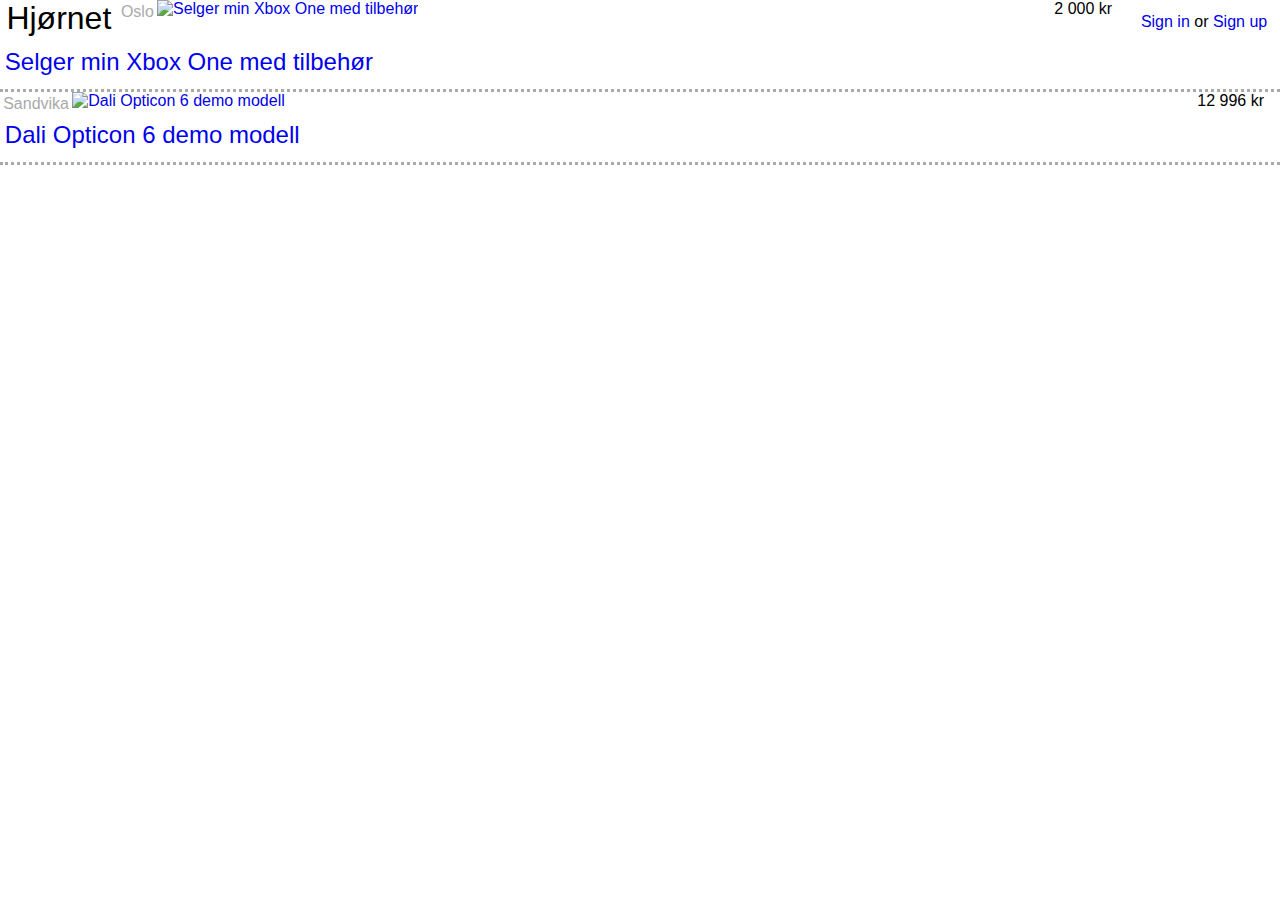
==== index.html @ dca8bd9d "Add index page that will start the "app" and load the default page into itself." ====
<!DOCTYPE html>
<html lang="en">
<head>
    <meta charset="UTF-8">
    <title>Hjørnet</title>
    <link href="css/main.css" rel="stylesheet">
</head>
<body>
<nav>
    <a href="#listing">
        <div class="left logoText">Hjørnet</div>
    </a>
    <div class="right"><a href="#signin">Sign in</a> or <a href="#signup">Sign up</a></div>
</nav>

<div id="app"></div>

<script src="js/route.js"></script>
<script src="js/router.js"></script>
<script src="js/app.js"></script>
</body>
</html>
---- css/main.css ----
body {
    font-family: lucida helvetica, sans-serif;
    margin: 0;
}

form div {
    margin-top: 0.75em;
}

@media screen {

}

form {
    max-width: 900px;
    margin: auto;
    padding: 10px;
}

.shadow {
    box-shadow: 1px 1px 1px 1px rgba(0, 0, 0, 0.3);
}

label {
    text-align: left;
}

input[type=checkbox], input[type=radio] {
    width: 5%;
}

input {
    font-size: 1em;
}

input[type=text],
input[type=password],
input[type=email],
textarea {
    width: 100%;
    box-sizing: border-box;
    background-color: #eee;
    border-style: none;
    border-left: 3px lightseagreen solid;
    padding-left: 0.5em;
    line-height: 3em;
}

input[type=button] {
    width: 100%;
}

textarea {
    vertical-align: top;
    height: 4em;
}

button,
input[type=button] {
    border: none;
    padding: 10px;
    cursor: pointer;
    color: white;
    background-color: lightseagreen;
}

.large {
    width: 100%;
}

.medium {
    width: 64%;
}

.small {
    width: 34%;
}

#referee {
    display: none;
}

input:valid {
}

input:invalid {
    border-left: 3px crimson solid;
}

/*
input[required]{
    background-image: radial-gradient(crimson 45%, transparent 50%);
    background-size: 1em 1em;
    background-position: right top;
    background-repeat: no-repeat;
    box-shadow: none;
}
*/

.left {
    float: left;
}

.right {
    float: right;
}

.clear {
    clear: both;
}

.center {
    margin: auto;
}

.textCenter {
    text-align: center;
}

.logoText {
    font-size: 2em;
    padding: 0 0.2em;
    color: black;
}

nav .right {
    padding: 0.8em;
}

a {
    text-decoration: none;
}

section {
    padding-bottom: 0.5em;
    border-bottom: #aaaaaa dotted;
}

section .address,
section .postalArea,
section .title,
section .description,
section .contactSeller {
    padding: 0.2em
}

section img {
    max-width: 100%;
}

section .address,
section .postalArea {
    color: #aaa;
}

section .price {
    color: black;
    padding-right: 1em;
}

section .title {
    font-size: 1.5em;
}
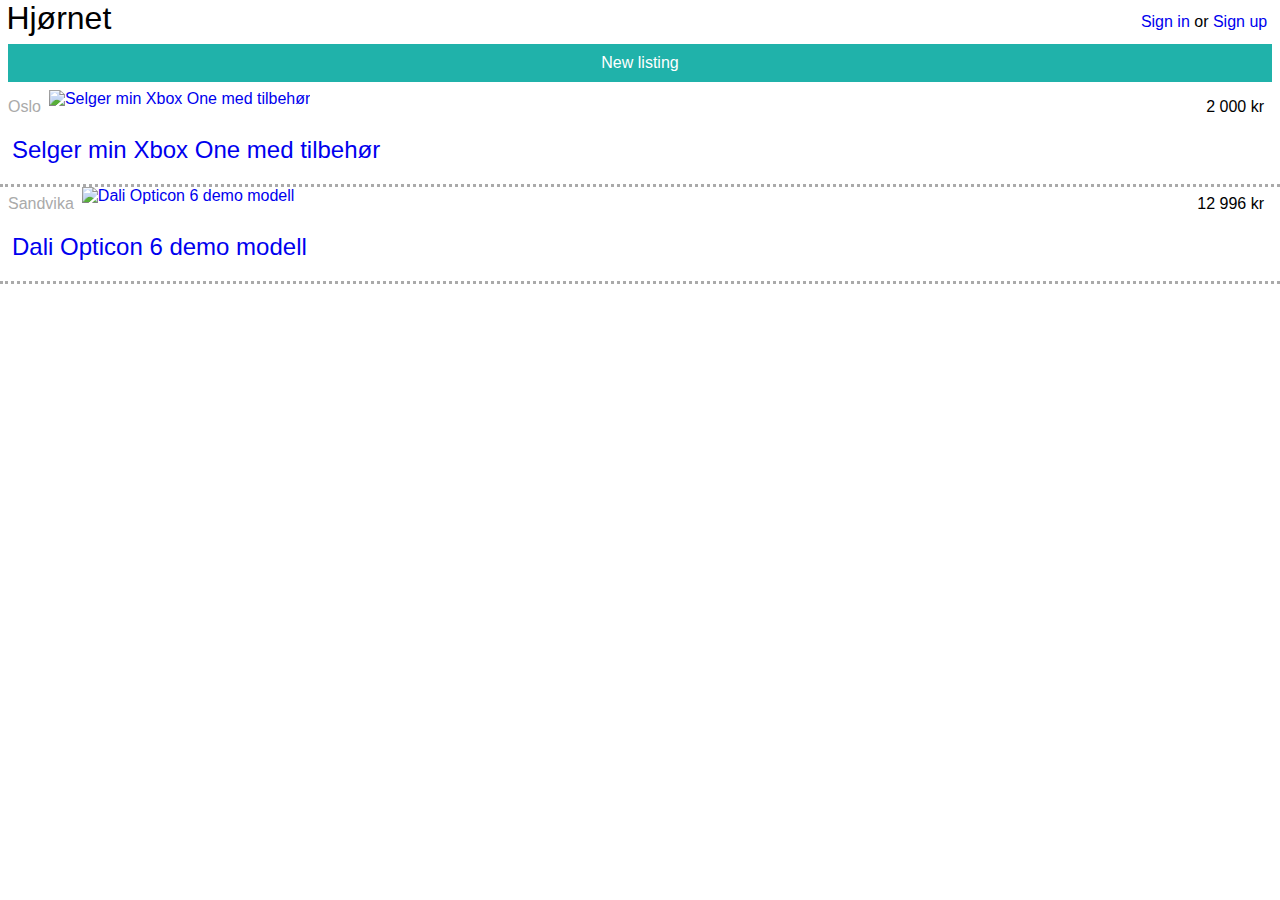
==== commit fbcd3155: "Implement a simple user system that allows a user to sign up and sign in." ====
--- a/index.html
+++ b/index.html
@@ -7,16 +7,17 @@
 </head>
 <body>
 <nav>
-    <a href="#listing">
+    <a href="#listings">
         <div class="left logoText">Hjørnet</div>
     </a>
-    <div class="right"><a href="#signin">Sign in</a> or <a href="#signup">Sign up</a></div>
+    <div class="right" id="navUser"></div>
 </nav>
 
 <div id="app"></div>
 
 <script src="js/route.js"></script>
 <script src="js/router.js"></script>
+<script src="js/user.js"></script>
 <script src="js/app.js"></script>
 </body>
 </html>
--- a/css/main.css
+++ b/css/main.css
@@ -1,36 +1,89 @@
+/*
+general
+ */
+
 body {
     font-family: lucida helvetica, sans-serif;
     margin: 0;
 }
 
-form div {
-    margin-top: 0.75em;
+a {
+    text-decoration: none;
 }
 
-@media screen {
-
-}
-
-form {
-    max-width: 900px;
-    margin: auto;
-    padding: 10px;
-}
+/*
+helpers
+ */
 
 .shadow {
     box-shadow: 1px 1px 1px 1px rgba(0, 0, 0, 0.3);
 }
 
-label {
-    text-align: left;
+.padded {
+    padding: 0.5em;
+}
+
+.large {
+    width: 100%;
+}
+
+.medium {
+    width: 64%;
+}
+
+.small {
+    width: 34%;
+}
+
+.left {
+    float: left;
+}
+
+.right {
+    float: right;
+}
+
+.clear {
+    clear: both;
+}
+
+.center {
+    margin: auto;
+}
+
+.textCenter {
+    text-align: center;
+}
+
+/*
+nav
+ */
+
+.logoText {
+    font-size: 2em;
+    padding: 0 0.2em;
+    color: black;
+}
+
+nav .right {
+    padding: 0.8em;
+}
+
+/*
+form
+ */
+
+form {
+    max-width: 900px;
+    margin: auto;
+}
+
+input {
+    font-size: 1em;
 }
 
 input[type=checkbox], input[type=radio] {
     width: 5%;
-}
-
-input {
-    font-size: 1em;
 }
 
 input[type=text],
@@ -52,7 +105,7 @@
 
 textarea {
     vertical-align: top;
-    height: 4em;
+    height: 10em;
 }
 
 button,
@@ -64,20 +117,8 @@
     background-color: lightseagreen;
 }
 
-.large {
-    width: 100%;
-}
-
-.medium {
-    width: 64%;
-}
-
-.small {
-    width: 34%;
-}
-
-#referee {
-    display: none;
+button {
+    font-size: 1em;
 }
 
 input:valid {
@@ -97,51 +138,17 @@
 }
 */
 
-.left {
-    float: left;
+form div {
+    margin-top: 0.75em;
 }
 
-.right {
-    float: right;
-}
-
-.clear {
-    clear: both;
-}
-
-.center {
-    margin: auto;
-}
-
-.textCenter {
-    text-align: center;
-}
-
-.logoText {
-    font-size: 2em;
-    padding: 0 0.2em;
-    color: black;
-}
-
-nav .right {
-    padding: 0.8em;
-}
-
-a {
-    text-decoration: none;
-}
+/*
+listing
+ */
 
 section {
     padding-bottom: 0.5em;
     border-bottom: #aaaaaa dotted;
-}
-
-section .address,
-section .postalArea,
-section .title,
-section .description,
-section .contactSeller {
-    padding: 0.2em
 }
 
 section img {
@@ -153,11 +160,11 @@
     color: #aaa;
 }
 
+section .title {
+    font-size: 1.5em;
+}
+
 section .price {
     color: black;
     padding-right: 1em;
 }
-
-section .title {
-    font-size: 1.5em;
-}
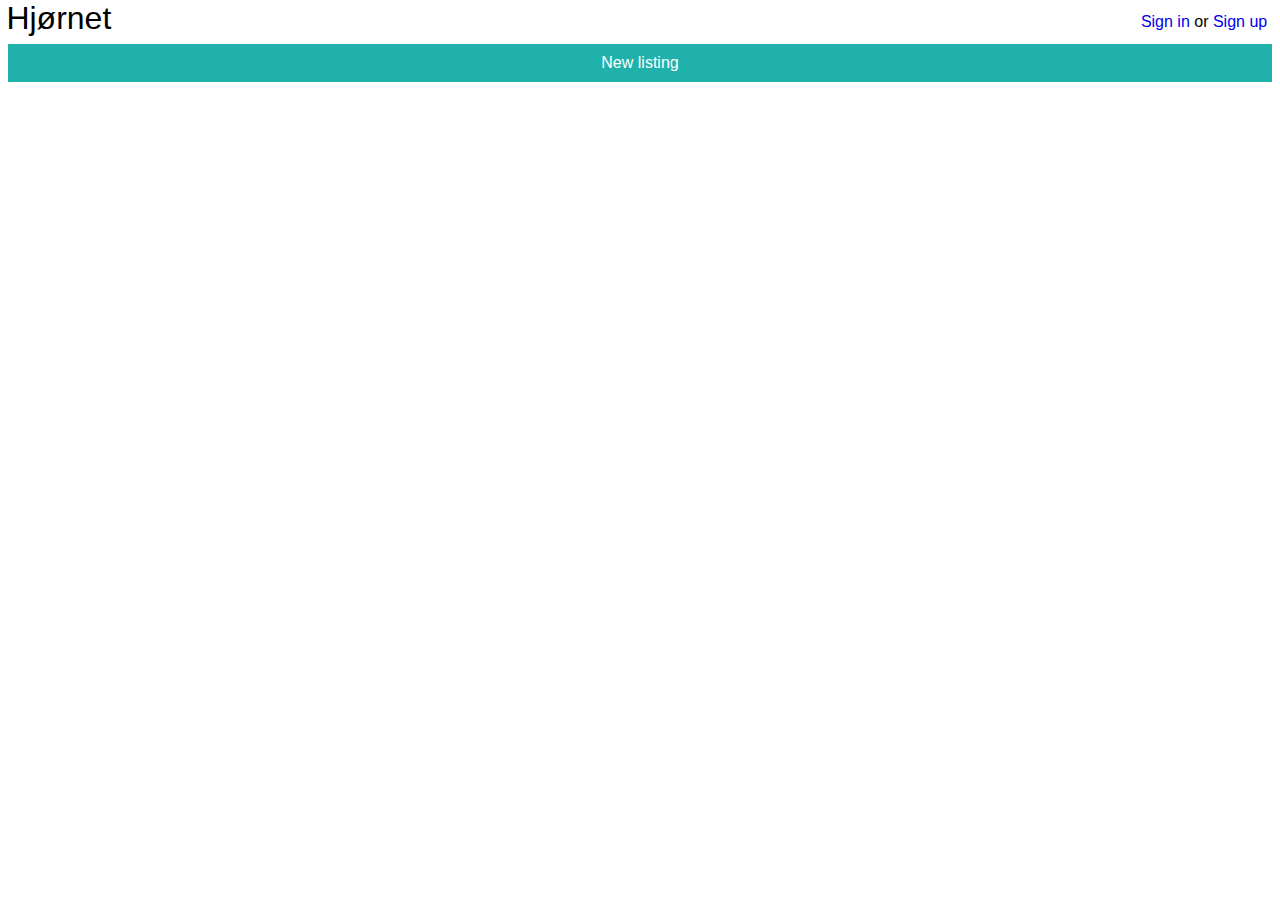
==== commit 1207e291: "Add js for handling new listings and displaying all listings. Change some HTML to match the js." ====
--- a/index.html
+++ b/index.html
@@ -18,6 +18,7 @@
 <script src="js/route.js"></script>
 <script src="js/router.js"></script>
 <script src="js/user.js"></script>
+<script src="js/listing.js"></script>
 <script src="js/app.js"></script>
 </body>
 </html>
--- a/css/main.css
+++ b/css/main.css
@@ -147,7 +147,7 @@
  */
 
 section {
-    padding-bottom: 0.5em;
+    padding-bottom: 0.7em;
     border-bottom: #aaaaaa dotted;
 }
 
